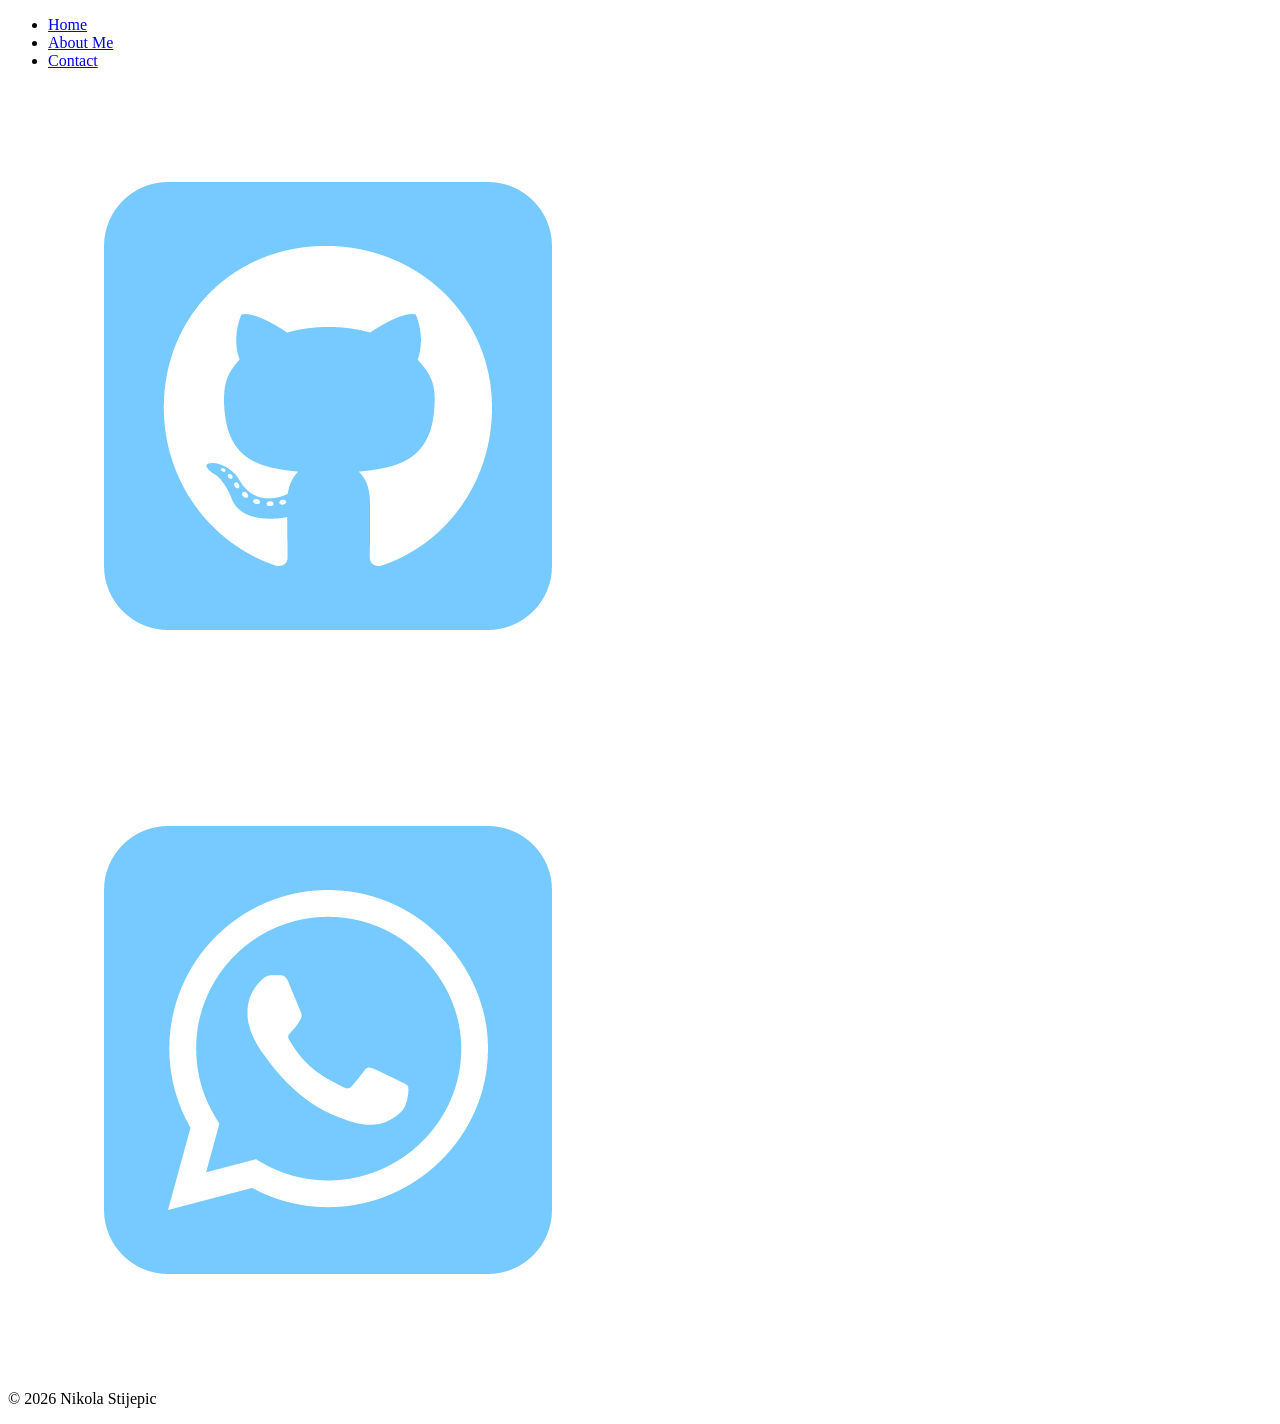
==== about.html @ eb2634df "add initial portfolio layout" ====
<!doctype html>
<html>
	<head>
		<link rel="preconnect" href="https://fonts.googleapis.com" />
		<link rel="preconnect" href="https://fonts.gstatic.com" crossorigin />
		<link
			href="https://fonts.googleapis.com/css2?family=Source+Code+Pro:ital,wght@0,200..900;1,200..900&display=swap"
			rel="stylesheet"
		/>
		<link rel="stylesheet" href="CSS/style.css" />
	</head>
	<body>
		<header>
			<nav class="nav-bar flex justify-center align-center">
				<ul class="nav-links flex justify-center align-center">
					<li><a href="index.html">Home</a></li>
					<li><a class="active" href="about.html">About Me</a></li>
					<li><a href="contact.html">Contact</a></li>
				</ul>
				<div class="nav-icons">
					<a href="https://github.com/nikolastijepic" target="_blank"
						><img
							src="assets/icons/square-github-brands-solid.png"
							alt="GitHub"
					/></a>
					<a href="https://wa.me/387644224485" target="_blank">
						<img
							src="assets/icons/square-whatsapp-brands-solid.png"
							alt="WhatsApp"
					/></a>
				</div>
			</nav>
		</header>
		<main></main>
		<footer class="footer flex justify-center align-center">
			<p>&COPY; 2026 Nikola Stijepic</p>
		</footer>
	</body>
</html>
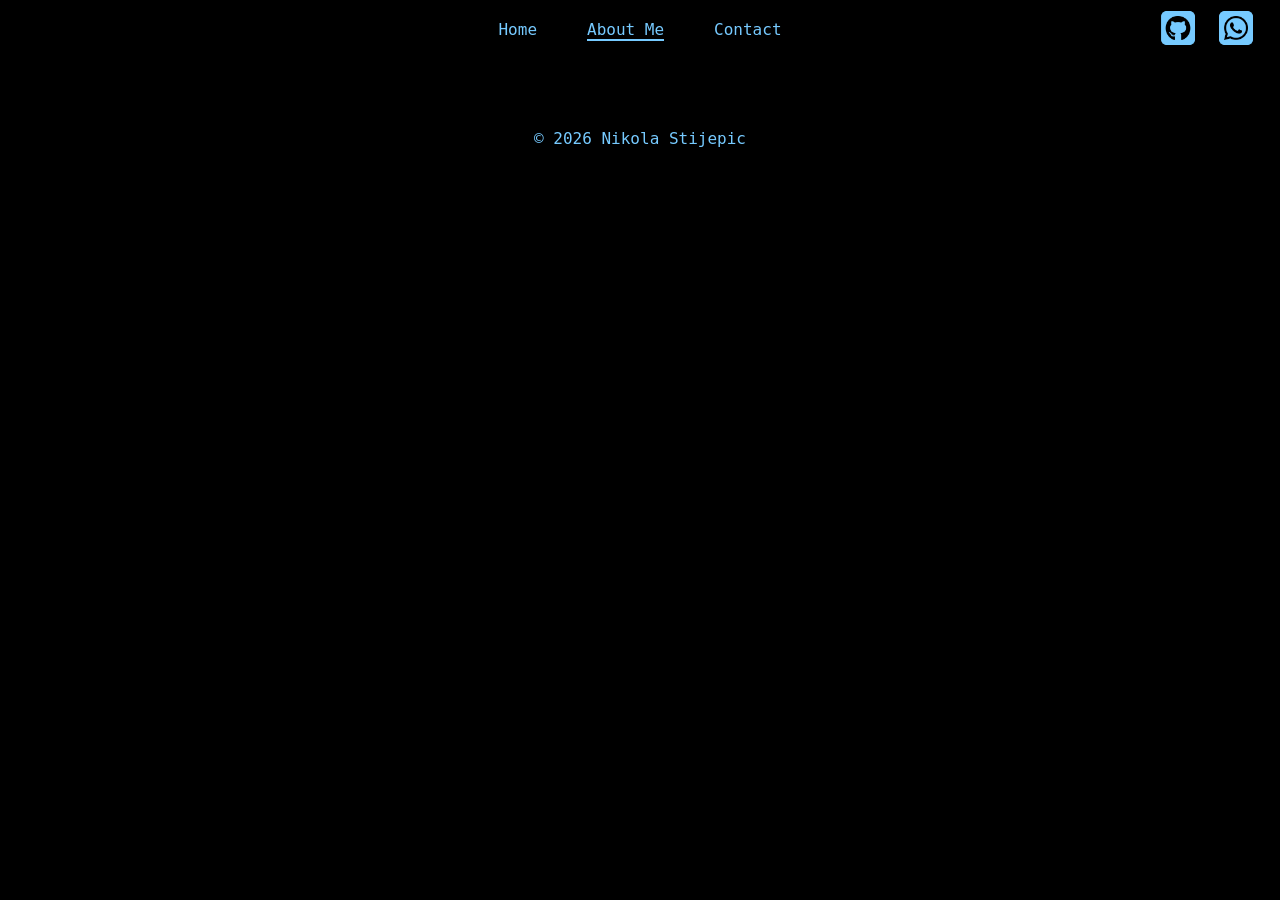
==== commit 0618d79e: "Fix CSS link" ====
--- a/about.html
+++ b/about.html
@@ -7,7 +7,7 @@
 			href="https://fonts.googleapis.com/css2?family=Source+Code+Pro:ital,wght@0,200..900;1,200..900&display=swap"
 			rel="stylesheet"
 		/>
-		<link rel="stylesheet" href="CSS/style.css" />
+		<link rel="stylesheet" href="css/style.css" />
 	</head>
 	<body>
 		<header>
--- a/css/style.css
+++ b/css/style.css
@@ -0,0 +1,304 @@
+:root {
+	--primary: #76caff;
+	--primary-dark: #007ecd;
+	--primary-light: #badff5;
+	--background: black;
+	--background-card: #003353;
+	--radius-sm: 6px;
+	--radius-md: 12px;
+	--radius-lg: 24px;
+	--radius-round: 50%;
+}
+
+* {
+	margin: 0;
+	padding: 0;
+	box-sizing: border-box;
+}
+html {
+	background-color: var(--background);
+	scroll-behavior: smooth;
+}
+
+body {
+	font-family: "Source Code Pro", monospace;
+	font-optical-sizing: auto;
+	font-weight: 500;
+	font-style: normal;
+}
+
+.flex {
+	display: flex;
+}
+
+.justify-center {
+	justify-content: center;
+}
+
+.align-center {
+	align-items: center;
+}
+
+.flex-column {
+	flex-direction: column;
+}
+
+.flex-wrap {
+	flex-wrap: wrap;
+}
+
+/* ---------- Navigation Bar ----------- */
+
+.nav-bar {
+	position: relative;
+	padding: 20px 0;
+}
+
+.nav-bar ul {
+	list-style: none;
+	gap: 50px;
+}
+
+.nav-bar a {
+	color: var(--primary);
+	text-decoration: none;
+}
+
+.nav-bar a:hover {
+	color: var(--primary-dark);
+}
+
+.nav-links {
+	gap: 50px;
+}
+
+.nav-icons {
+	position: absolute;
+	right: 20px;
+}
+
+.nav-icons img {
+	width: 48px;
+	height: 48px;
+}
+
+.active {
+	border-bottom: 2px solid var(--primary);
+}
+
+/* ---------- HOME PAGE ----------- */
+
+/* --- Hero --- */
+
+.hero {
+	background-image: url(../assets/images/code-bg.png);
+	background-size: cover;
+	background-position: center;
+	background-attachment: fixed;
+}
+
+.hero-content {
+	gap: 80px 200px;
+	padding: 50px 0;
+}
+
+.hero-text {
+	color: var(--primary);
+	border-radius: var(--radius-lg);
+	gap: 20px;
+	background-color: rgba(0, 0, 0, 0.607);
+	padding: 35px 30px;
+}
+
+.hero-text h1 {
+	font-size: 2.5rem;
+}
+
+.hero-text h2 {
+	font-size: 1.5rem;
+}
+
+.hero-text a {
+	padding: 15px 25px;
+	margin: 10px 0;
+	font-size: 1.25rem;
+	background-color: var(--primary-dark);
+	border-radius: var(--radius-md);
+	text-decoration: none;
+	color: var(--primary-light);
+	transition: transform 0.2s ease;
+}
+
+.hero-text a:hover {
+	background: var(--primary-dark);
+	color: var(--primary-light);
+	transform: translateY(-3px);
+}
+
+.hero-img img {
+	border-radius: var(--radius-round);
+	width: 350px;
+	box-shadow: 0 0 20px rgba(0, 0, 0, 0.792);
+}
+
+/* --- My Projects --- */
+
+.my-projects {
+	gap: 50px;
+	margin: 0 200px 50px 200px;
+}
+
+.my-projects h2 {
+	color: var(--primary);
+	margin-top: 100px;
+	font-size: 2rem;
+}
+
+.project-card {
+	border: solid 1px var(--primary);
+	border-radius: var(--radius-lg);
+	gap: 50px;
+	padding: 50px;
+	background-color: var(--background-card);
+}
+
+.project-card img {
+	width: 500px;
+	border-radius: var(--radius-lg);
+}
+
+.project-card-description {
+	gap: 50px;
+}
+
+.project-card-description h3 {
+	font-size: 1.25rem;
+	color: var(--primary);
+}
+
+.project-card-links {
+	gap: 30px;
+}
+
+.project-card-links a {
+	text-decoration: none;
+	font-size: 1.5rem;
+	color: var(--primary);
+	background-color: var(--background);
+	border-radius: var(--radius-md);
+	padding: 10px 15px;
+}
+
+.project-card-links a:hover {
+	background-color: rgb(25, 25, 25);
+}
+
+/* --- My Current Projects --- */
+
+.current-project h2 {
+	color: var(--primary);
+	font-size: 2rem;
+	margin-top: 50px;
+}
+
+.current-project {
+	gap: 50px;
+}
+
+.current-project-card {
+	border: solid 1px var(--primary);
+	border-radius: var(--radius-lg);
+	gap: 50px;
+	padding: 50px;
+	background-color: var(--primary-dark);
+}
+
+.current-project-card img {
+	width: 500px;
+	border-radius: var(--radius-lg);
+}
+
+.current-project-links a {
+	text-decoration: none;
+	font-size: 1.5rem;
+	color: var(--primary);
+	background-color: var(--background);
+	border-radius: var(--radius-md);
+	padding: 10px 15px;
+}
+
+.current-project-links a:hover {
+	background-color: rgb(25, 25, 25);
+}
+
+/* ---------- Footer ----------- */
+
+.footer {
+	color: var(--primary);
+	padding: 20px 0;
+	margin-top: 50px;
+}
+
+/* ---------- CONTACT PAGE ----------- */
+
+.contact-section {
+	max-width: 600px;
+	margin: 100px auto;
+	padding: 40px;
+	gap: 25px;
+}
+
+.contact-section h1 {
+	color: var(--primary);
+	text-align: center;
+}
+
+.contact-form {
+	background: var(--primary-dark);
+	border-radius: var(--radius-md);
+	padding: 40px;
+	box-shadow: 0 10px 30px rgba(0, 0, 0, 0.1);
+	gap: 20px;
+}
+
+.form-group {
+	text-align: left;
+	gap: 5px;
+}
+
+.form-group label {
+	font-size: 1.1rem;
+}
+
+.contact-form input,
+.contact-form textarea {
+	padding: 12px;
+	border: 1px solid #bce5ff;
+	font-size: 1.1rem;
+	border-radius: var(--radius-md);
+	background-color: var(--primary);
+}
+
+.contact-form input:focus,
+.contact-form textarea:focus {
+	outline: none;
+	border-color: var(--primary-dark);
+}
+
+.contact-form button {
+	margin-top: 10px;
+	padding: 14px;
+	border: none;
+	border-radius: 10px;
+	background: var(--background);
+	color: var(--primary);
+	font-size: 1.1rem;
+	cursor: pointer;
+	transition: transform 0.3s ease;
+}
+
+.contact-form button:hover {
+	background-color: rgb(30, 30, 30);
+	color: var(--primary);
+	transform: translateY(-3px);
+}
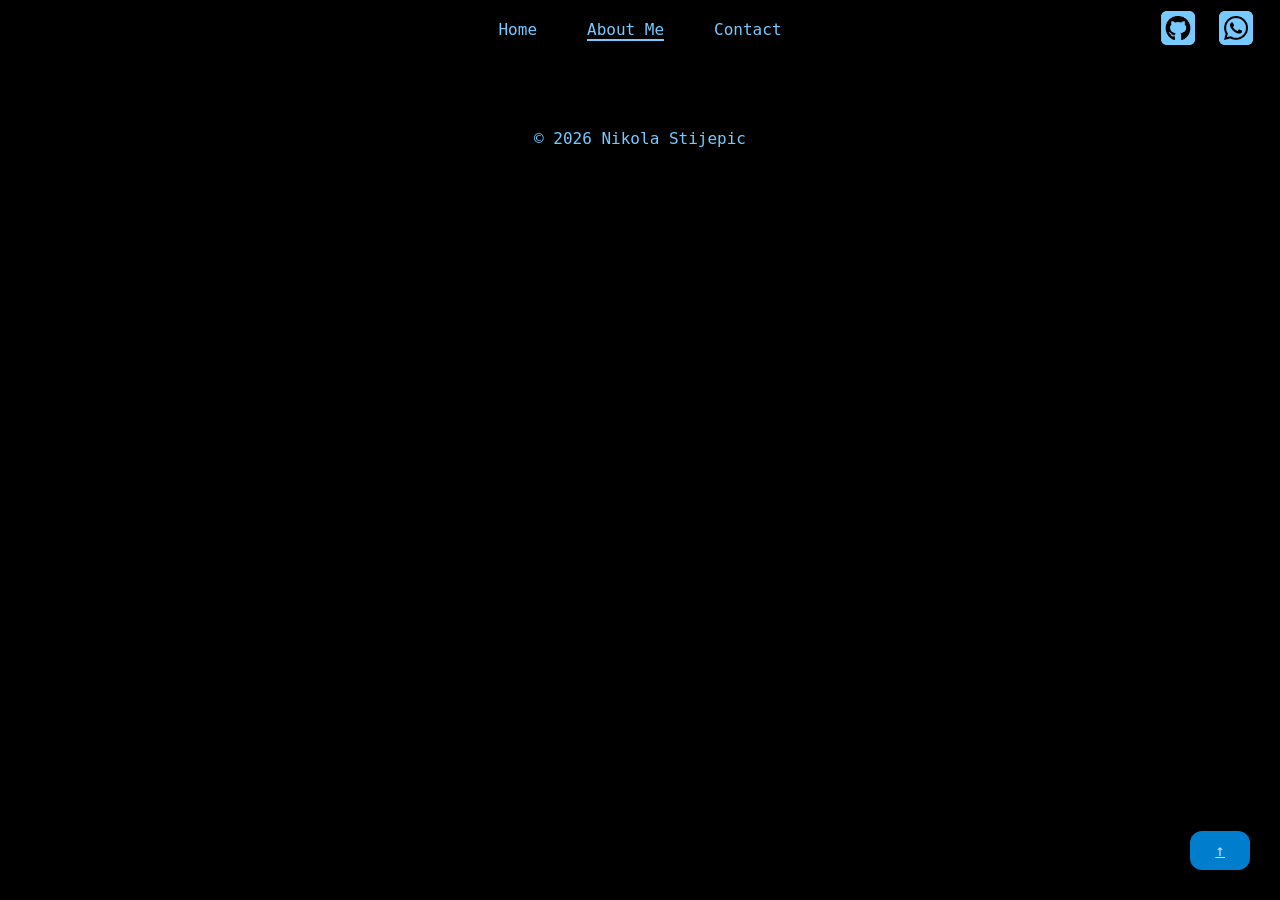
==== commit 26765762: "Add back-to-top button" ====
--- a/about.html
+++ b/about.html
@@ -8,8 +8,10 @@
 			rel="stylesheet"
 		/>
 		<link rel="stylesheet" href="css/style.css" />
+		<title>Nikola Stijepic Portfolio - About Me</title>
+		<meta name="viewport" content="width=device-width, initial-scale=1.0" />
 	</head>
-	<body>
+	<body #top>
 		<header>
 			<nav class="nav-bar flex justify-center align-center">
 				<ul class="nav-links flex justify-center align-center">
@@ -35,5 +37,6 @@
 		<footer class="footer flex justify-center align-center">
 			<p>&COPY; 2026 Nikola Stijepic</p>
 		</footer>
+		<a href="#top" class="back-to-top" aria-label="Back to top">↑</a>
 	</body>
 </html>
--- a/css/style.css
+++ b/css/style.css
@@ -15,6 +15,7 @@
 	padding: 0;
 	box-sizing: border-box;
 }
+
 html {
 	background-color: var(--background);
 	scroll-behavior: smooth;
@@ -47,6 +48,10 @@
 	flex-wrap: wrap;
 }
 
+.text-center {
+	text-align: center;
+}
+
 /* ---------- Navigation Bar ----------- */
 
 .nav-bar {
@@ -91,7 +96,7 @@
 /* --- Hero --- */
 
 .hero {
-	background-image: url(../assets/images/code-bg.png);
+	background-image: url(../assets/images/code-bg.jpg);
 	background-size: cover;
 	background-position: center;
 	background-attachment: fixed;
@@ -99,15 +104,19 @@
 
 .hero-content {
 	gap: 80px 200px;
-	padding: 50px 0;
+	padding: 50px;
+}
+
+.hero-text-buttons {
+	background-color: rgba(0, 0, 0, 0.607);
+	gap: 30px;
+	padding: 30px 30px;
+	border-radius: var(--radius-lg);
 }
 
 .hero-text {
 	color: var(--primary);
-	border-radius: var(--radius-lg);
-	gap: 20px;
-	background-color: rgba(0, 0, 0, 0.607);
-	padding: 35px 30px;
+	gap: 15px;
 }
 
 .hero-text h1 {
@@ -118,7 +127,7 @@
 	font-size: 1.5rem;
 }
 
-.hero-text a {
+.hero-text-buttons a {
 	padding: 15px 25px;
 	margin: 10px 0;
 	font-size: 1.25rem;
@@ -129,7 +138,7 @@
 	transition: transform 0.2s ease;
 }
 
-.hero-text a:hover {
+.hero-buttons a:hover {
 	background: var(--primary-dark);
 	color: var(--primary-light);
 	transform: translateY(-3px);
@@ -160,6 +169,7 @@
 	gap: 50px;
 	padding: 50px;
 	background-color: var(--background-card);
+	max-width: 1200px;
 }
 
 .project-card img {
@@ -195,14 +205,14 @@
 
 /* --- My Current Projects --- */
 
+.current-project {
+	gap: 50px;
+}
+
 .current-project h2 {
 	color: var(--primary);
 	font-size: 2rem;
 	margin-top: 50px;
-}
-
-.current-project {
-	gap: 50px;
 }
 
 .current-project-card {
@@ -211,6 +221,7 @@
 	gap: 50px;
 	padding: 50px;
 	background-color: var(--primary-dark);
+	max-width: 1200px;
 }
 
 .current-project-card img {
@@ -218,6 +229,10 @@
 	border-radius: var(--radius-lg);
 }
 
+.current-project-links {
+	gap: 30px;
+}
+
 .current-project-links a {
 	text-decoration: none;
 	font-size: 1.5rem;
@@ -237,6 +252,18 @@
 	color: var(--primary);
 	padding: 20px 0;
 	margin-top: 50px;
+}
+
+/* --- Back To Top Button --- */
+
+.back-to-top {
+	position: fixed;
+	bottom: 30px;
+	right: 30px;
+	background-color: var(--primary-dark);
+	color: var(--primary-light);
+	padding: 10px 25px;
+	border-radius: var(--radius-md);
 }
 
 /* ---------- CONTACT PAGE ----------- */
@@ -248,7 +275,7 @@
 	gap: 25px;
 }
 
-.contact-section h1 {
+.contact-section h2 {
 	color: var(--primary);
 	text-align: center;
 }
@@ -268,6 +295,11 @@
 
 .form-group label {
 	font-size: 1.1rem;
+}
+
+.form-group placeholder {
+	text-align: left;
+	gap: 5px;
 }
 
 .contact-form input,
@@ -283,6 +315,12 @@
 .contact-form textarea:focus {
 	outline: none;
 	border-color: var(--primary-dark);
+}
+
+.contact-form input::placeholder,
+.contact-form textarea::placeholder {
+	color: var(--primary-dark);
+	opacity: 0.75;
 }
 
 .contact-form button {
@@ -302,3 +340,118 @@
 	color: var(--primary);
 	transform: translateY(-3px);
 }
+
+@media only screen and (max-width: 430px) {
+	.nav-bar {
+		padding: 10px 25px;
+		justify-content: space-between;
+	}
+	.nav-bar ul {
+		gap: 15px;
+		font-size: 1.1rem;
+	}
+	.nav-icons {
+		position: static;
+		right: auto;
+	}
+	.hero {
+		height: 100vh;
+	}
+	.hero-text-buttons {
+		gap: 15px;
+		padding: 10px 10px;
+		border-radius: var(--radius-md);
+	}
+	.hero-content {
+		gap: 30px;
+		padding: 15px;
+	}
+	.hero-text {
+		border-radius: var(--radius-md);
+		padding: 25px 20px;
+	}
+	.hero-img img {
+		width: 300px;
+	}
+	.my-projects {
+		margin: 0 15px;
+		gap: 35px;
+	}
+	.my-projects h2 {
+		margin-top: 50px;
+		font-size: 1.8rem;
+	}
+	.project-card {
+		border-radius: var(--radius-md);
+		gap: 35px;
+		padding: 15px;
+		display: flex;
+		flex-direction: column;
+	}
+	.project-card img {
+		max-width: 100%;
+		order: -1;
+
+		border-radius: var(--radius-md);
+	}
+	.project-card-description {
+		gap: 25px;
+	}
+	.project-card-description h3 {
+		font-size: 1.25rem;
+		padding: 0 10px;
+	}
+	.project-card-links a {
+		font-size: 1.3rem;
+		border-radius: var(--radius-sm);
+		padding: 10px 13px;
+	}
+	.back-to-top {
+		bottom: 15px;
+		right: 15px;
+		padding: 12px 25px;
+	}
+	.current-project {
+		gap: 35px;
+	}
+	.current-project h2 {
+		font-size: 1.8rem;
+	}
+	.current-project-card {
+		border-radius: var(--radius-md);
+		gap: 35px;
+		margin: 0 15px;
+		padding: 15px;
+		display: flex;
+		flex-direction: column;
+	}
+	.current-project-card img {
+		max-width: 100%;
+		border-radius: var(--radius-md);
+	}
+	.current-project-card a {
+		font-size: 1.3rem;
+		border-radius: var(--radius-sm);
+		padding: 10px 13px;
+	}
+	.current-project-links {
+		gap: 35px;
+	}
+	.contact-section {
+		margin: 50px 15px;
+		padding: 0;
+		gap: 20px;
+	}
+	.contact-section h2 {
+		font-size: 1.8rem;
+	}
+	.contact-form {
+		padding: 20px;
+		gap: 18px;
+	}
+	.contact-form input,
+	.contact-form textarea {
+		font-size: 1rem;
+		border-radius: var(--radius-sm);
+	}
+}
